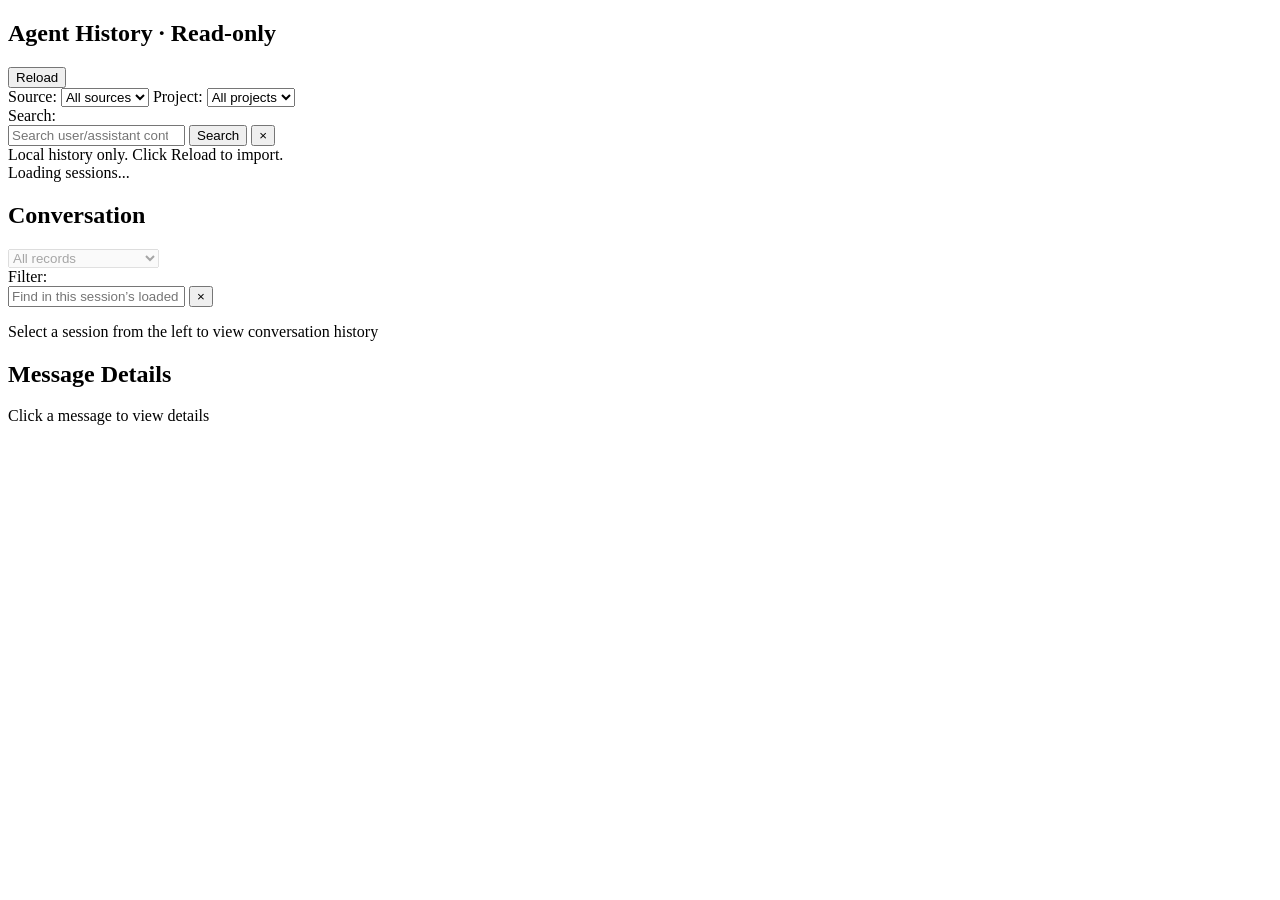
==== server/static/index.html @ 13845555 "feat: make server and stateless deamon the primary application Add analysis-only protocol v4, authen" ====
<!DOCTYPE html>
<html lang="en">
<head>
    <meta charset="UTF-8">
    <meta name="viewport" content="width=device-width, initial-scale=1.0">
    <title>Agent History Viewer</title>
    <link rel="stylesheet" href="static/css/style.css">
</head>
<body>
    <div class="container">
        <!-- Left Panel: Session List -->
        <div class="panel left-panel">
            <div class="panel-header">
                <h2>Agent History · Read-only</h2>
                <button id="reloadBtn">Reload</button>
            </div>
            <div class="filter-bar" id="sessionFilterBar">
                <label class="filter-label" for="sourceSelect">Source:</label>
                <select id="sourceSelect"><option value="">All sources</option></select>
                <label class="filter-label" for="projectSelect">Project:</label>
                <select id="projectSelect"><option value="">All projects</option></select>
                <div class="filter-label">Search:</div>
                <div class="uuid-search">
                    <input type="search" id="sessionSearch" placeholder="Search user/assistant content…" aria-label="Search sessions by user and assistant prose" />
                    <button id="sessionSearchBtn" title="Search sessions">Search</button>
                    <button id="clearSessionSearchBtn" class="clear-btn" title="Clear search">×</button>
                </div>
            </div>
            <div class="sync-status" id="sessionSearchStatus" role="status" aria-live="polite"></div>
            <button id="resetSearchScopeBtn" class="scope-reset" hidden>Search all sources/projects</button>
            <div class="sync-status" id="syncStatus" role="status">Local history only. Click Reload to import.</div>
            <details id="syncIssues" class="sync-status" hidden><summary>Sync issues</summary><pre id="syncIssueText"></pre></details>
            <div class="panel-content">
                <div id="sessionList" class="session-list">
                    <div class="loading">Loading sessions...</div>
                </div>
            </div>
        </div>

        <!-- Resizer between left and middle -->
        <div class="resizer" data-direction="left"></div>

        <!-- Middle Panel: Conversation History -->
        <div class="panel middle-panel">
            <div class="panel-header">
                <h2 id="conversationTitle">Conversation</h2>
                <span id="loadedCount" class="message-count"></span>
            </div>
            <div id="sessionWarnings" class="sync-status" role="status"></div>
            <div class="filter-bar" id="filterBar">
                <select id="branchSelect" disabled aria-label="Conversation branch">
                    <option value="">All records</option><option value="active">Current saved branch</option>
                </select>
                <div class="filter-label">Filter:</div>
                <div class="filter-tags" id="filterTags">
                    <!-- Filter tags will be dynamically added here -->
                </div>
                <div class="uuid-search">
                    <input type="text" id="uuidSearch" placeholder="Find in this session’s loaded messages…" title="This searches only loaded messages. Use the left search box to find sessions globally." />
                    <button id="clearUuidBtn" class="clear-btn" title="Clear search">×</button>
                </div>
            </div>
            <div class="panel-content">
                <div id="conversationHistory" class="conversation-history">
                    <div class="empty-state">
                        <p>Select a session from the left to view conversation history</p>
                    </div>
                </div>
            </div>
            <button id="loadMoreBtn" class="load-more" hidden>Load next 2000 records</button>
        </div>

        <!-- Resizer between middle and right -->
        <div class="resizer" data-direction="right"></div>

        <!-- Right Panel: Message Details -->
        <div class="panel right-panel">
            <div class="panel-header">
                <h2>Message Details</h2>
            </div>
            <div class="panel-content">
                <div id="messageDetails" class="message-details">
                    <div class="empty-state">
                        <p>Click a message to view details</p>
                    </div>
                </div>
            </div>
        </div>
    </div>

    <script src="static/js/app.js" type="module"></script>
</body>
</html>
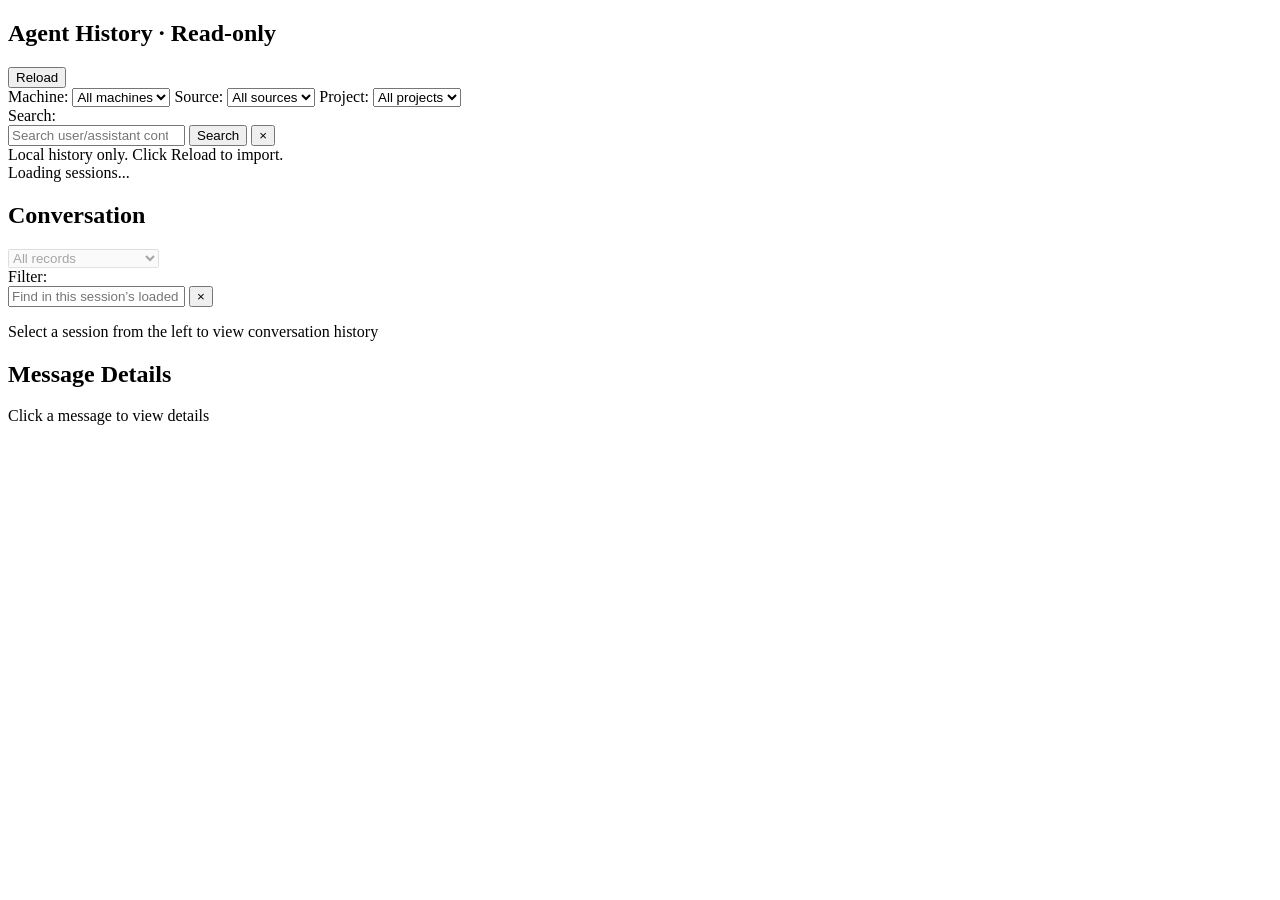
==== commit 6e9a1f95: "feat(server): read-only query API keys and per-machine history view - new key type 'query': GET-only" ====
--- a/server/static/index.html
+++ b/server/static/index.html
@@ -15,6 +15,8 @@
                 <button id="reloadBtn">Reload</button>
             </div>
             <div class="filter-bar" id="sessionFilterBar">
+                <label class="filter-label" for="machineSelect">Machine:</label>
+                <select id="machineSelect"><option value="">All machines</option></select>
                 <label class="filter-label" for="sourceSelect">Source:</label>
                 <select id="sourceSelect"><option value="">All sources</option></select>
                 <label class="filter-label" for="projectSelect">Project:</label>
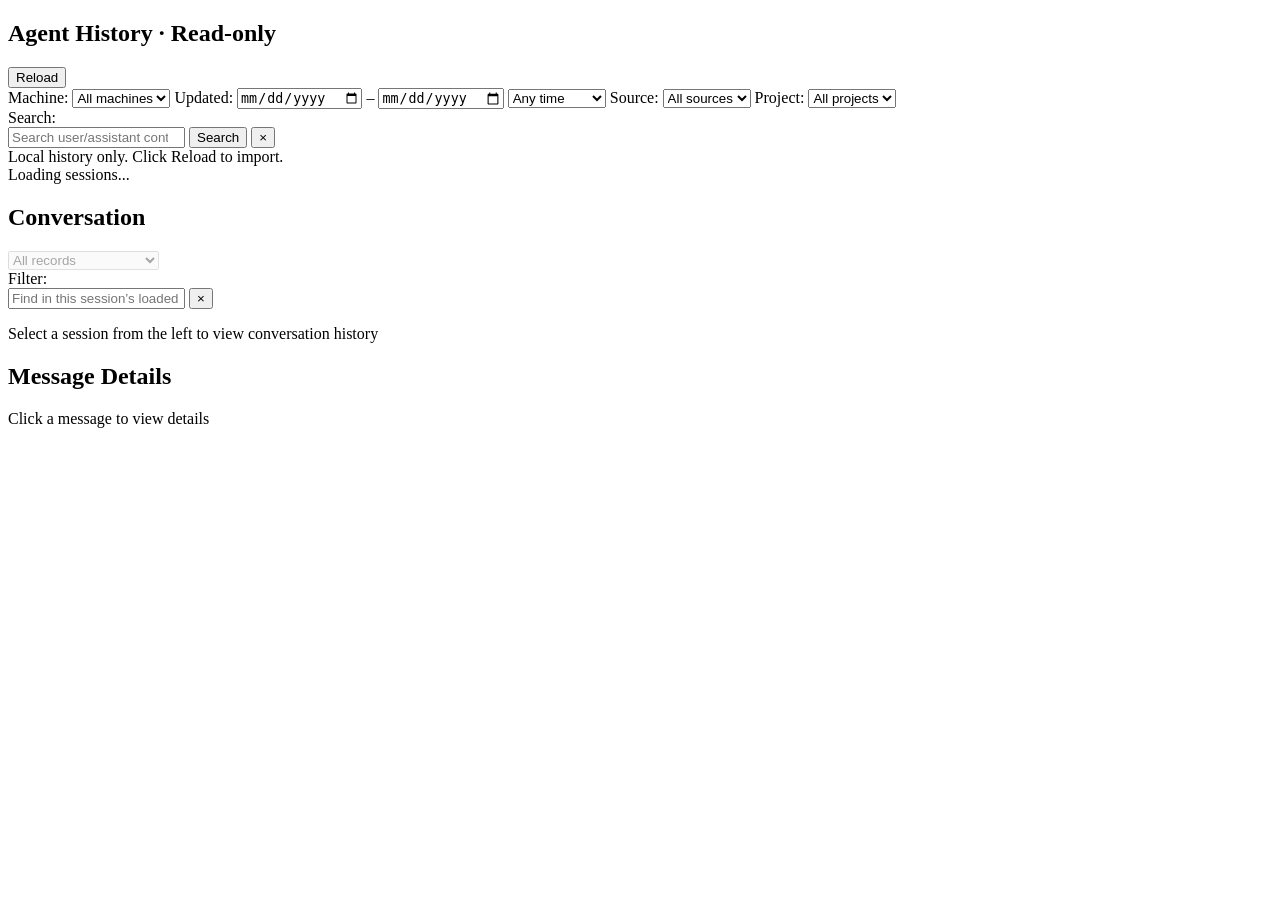
==== commit 35d43686: "feat: dedicated agent API, cloud page filters and clearer local progress - cloud: /agent/v1 (list al" ====
--- a/server/static/index.html
+++ b/server/static/index.html
@@ -17,6 +17,10 @@
             <div class="filter-bar" id="sessionFilterBar">
                 <label class="filter-label" for="machineSelect">Machine:</label>
                 <select id="machineSelect"><option value="">All machines</option></select>
+                <label class="filter-label" for="dateFrom">Updated:</label>
+                <span class="date-range"><input type="date" id="dateFrom" aria-label="Updated from"> – <input type="date" id="dateTo" aria-label="Updated until">
+                    <select id="datePreset" aria-label="Quick date range"><option value="">Any time</option><option value="1">Today</option>
+                    <option value="7">Last 7 days</option><option value="30">Last 30 days</option><option value="90">Last 90 days</option></select></span>
                 <label class="filter-label" for="sourceSelect">Source:</label>
                 <select id="sourceSelect"><option value="">All sources</option></select>
                 <label class="filter-label" for="projectSelect">Project:</label>
@@ -28,6 +32,7 @@
                     <button id="clearSessionSearchBtn" class="clear-btn" title="Clear search">×</button>
                 </div>
             </div>
+            <div class="machine-summary" id="machineSummary" aria-live="polite"></div>
             <div class="sync-status" id="sessionSearchStatus" role="status" aria-live="polite"></div>
             <button id="resetSearchScopeBtn" class="scope-reset" hidden>Search all sources/projects</button>
             <div class="sync-status" id="syncStatus" role="status">Local history only. Click Reload to import.</div>
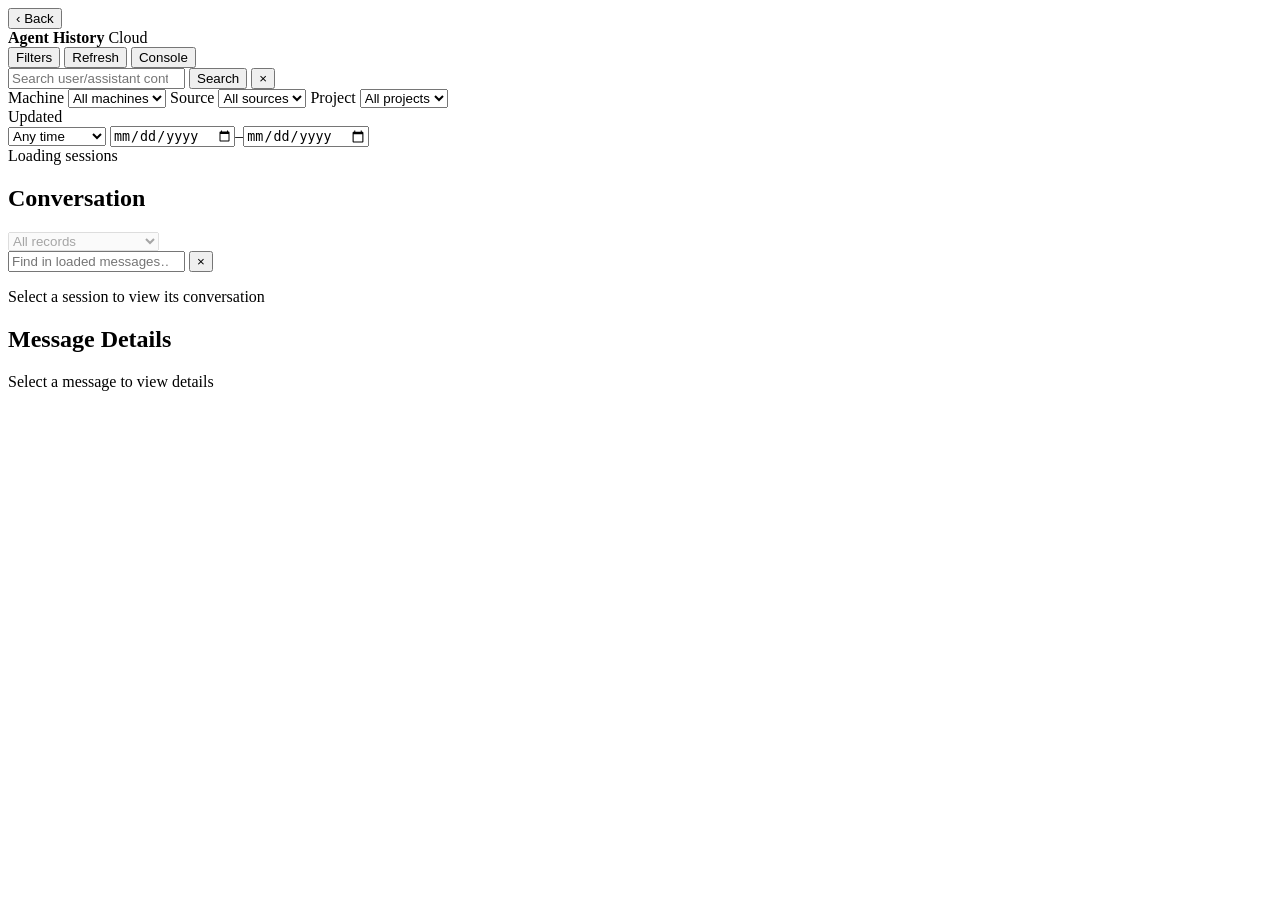
==== commit 1e692afb: "feat(cloud): mobile-friendly viewer and console - App bar with Filters / Refresh / Console; console " ====
--- a/server/static/index.html
+++ b/server/static/index.html
@@ -2,53 +2,73 @@
 <html lang="en">
 <head>
     <meta charset="UTF-8">
-    <meta name="viewport" content="width=device-width, initial-scale=1.0">
-    <title>Agent History Viewer</title>
-    <link rel="stylesheet" href="static/css/style.css">
+    <meta name="viewport" content="width=device-width, initial-scale=1.0, viewport-fit=cover">
+    <meta name="theme-color" content="#252526">
+    <meta name="cloud-csrf" content="__CSRF_TOKEN__">
+    <title>Agent History · Cloud</title>
+    <link rel="stylesheet" href="/static/css/style.css">
+    <link rel="stylesheet" href="/cloud-assets/cloud.css">
 </head>
-<body>
-    <div class="container">
-        <!-- Left Panel: Session List -->
-        <div class="panel left-panel">
-            <div class="panel-header">
-                <h2>Agent History · Read-only</h2>
-                <button id="reloadBtn">Reload</button>
-            </div>
+<body data-view="list">
+    <header class="app-bar">
+        <button id="backBtn" class="app-back" type="button" aria-label="Back">‹ <span>Back</span></button>
+        <div class="app-title">
+            <strong>Agent History</strong>
+            <span id="appSubtitle" class="app-subtitle">Cloud</span>
+        </div>
+        <div class="app-actions">
+            <button id="filtersBtn" class="app-button filters-toggle" type="button" aria-expanded="false" aria-controls="sessionFilterBar">
+                Filters <span id="filterCount" class="count-badge" hidden></span>
+            </button>
+            <button id="reloadBtn" class="app-button" type="button">Refresh</button>
+            <button id="consoleBtn" class="app-button" type="button" aria-haspopup="dialog" aria-controls="consoleSheet">Console</button>
+        </div>
+    </header>
+
+    <main class="container">
+        <!-- Sessions -->
+        <section class="panel left-panel" aria-label="Sessions">
             <div class="filter-bar" id="sessionFilterBar">
-                <label class="filter-label" for="machineSelect">Machine:</label>
-                <select id="machineSelect"><option value="">All machines</option></select>
-                <label class="filter-label" for="dateFrom">Updated:</label>
-                <span class="date-range"><input type="date" id="dateFrom" aria-label="Updated from"> – <input type="date" id="dateTo" aria-label="Updated until">
-                    <select id="datePreset" aria-label="Quick date range"><option value="">Any time</option><option value="1">Today</option>
-                    <option value="7">Last 7 days</option><option value="30">Last 30 days</option><option value="90">Last 90 days</option></select></span>
-                <label class="filter-label" for="sourceSelect">Source:</label>
-                <select id="sourceSelect"><option value="">All sources</option></select>
-                <label class="filter-label" for="projectSelect">Project:</label>
-                <select id="projectSelect"><option value="">All projects</option></select>
-                <div class="filter-label">Search:</div>
-                <div class="uuid-search">
-                    <input type="search" id="sessionSearch" placeholder="Search user/assistant content…" aria-label="Search sessions by user and assistant prose" />
-                    <button id="sessionSearchBtn" title="Search sessions">Search</button>
-                    <button id="clearSessionSearchBtn" class="clear-btn" title="Clear search">×</button>
+                <div class="field field-search">
+                    <div class="uuid-search">
+                        <input type="search" id="sessionSearch" placeholder="Search user/assistant content…" aria-label="Search sessions by user and assistant prose" enterkeyhint="search">
+                        <button id="sessionSearchBtn" type="button" title="Search sessions">Search</button>
+                        <button id="clearSessionSearchBtn" type="button" class="clear-btn" title="Clear search" aria-label="Clear search">×</button>
+                    </div>
+                </div>
+                <label class="field"><span class="filter-label">Machine</span>
+                    <select id="machineSelect"><option value="">All machines</option></select></label>
+                <label class="field"><span class="filter-label">Source</span>
+                    <select id="sourceSelect"><option value="">All sources</option></select></label>
+                <label class="field"><span class="filter-label">Project</span>
+                    <select id="projectSelect"><option value="">All projects</option></select></label>
+                <div class="field field-dates">
+                    <span class="filter-label">Updated</span>
+                    <div class="date-range">
+                        <select id="datePreset" aria-label="Quick date range"><option value="">Any time</option><option value="1">Today</option>
+                            <option value="7">Last 7 days</option><option value="30">Last 30 days</option><option value="90">Last 90 days</option></select>
+                        <input type="date" id="dateFrom" aria-label="Updated from"><span aria-hidden="true">–</span><input type="date" id="dateTo" aria-label="Updated until">
+                    </div>
                 </div>
             </div>
-            <div class="machine-summary" id="machineSummary" aria-live="polite"></div>
-            <div class="sync-status" id="sessionSearchStatus" role="status" aria-live="polite"></div>
-            <button id="resetSearchScopeBtn" class="scope-reset" hidden>Search all sources/projects</button>
-            <div class="sync-status" id="syncStatus" role="status">Local history only. Click Reload to import.</div>
+            <div class="machine-summary" id="machineSummary" aria-label="Machines"></div>
+            <div class="list-status">
+                <div class="sync-status" id="sessionSearchStatus" role="status" aria-live="polite"></div>
+                <button id="resetSearchScopeBtn" type="button" class="scope-reset" hidden>Clear source/project</button>
+            </div>
+            <div class="sync-status" id="syncStatus" role="status" hidden>Cloud archive · uploaded by local servers.</div>
             <details id="syncIssues" class="sync-status" hidden><summary>Sync issues</summary><pre id="syncIssueText"></pre></details>
             <div class="panel-content">
                 <div id="sessionList" class="session-list">
-                    <div class="loading">Loading sessions...</div>
+                    <div class="loading">Loading sessions</div>
                 </div>
             </div>
-        </div>
+        </section>
 
-        <!-- Resizer between left and middle -->
         <div class="resizer" data-direction="left"></div>
 
-        <!-- Middle Panel: Conversation History -->
-        <div class="panel middle-panel">
+        <!-- Conversation -->
+        <section class="panel middle-panel" aria-label="Conversation">
             <div class="panel-header">
                 <h2 id="conversationTitle">Conversation</h2>
                 <span id="loadedCount" class="message-count"></span>
@@ -58,43 +78,39 @@
                 <select id="branchSelect" disabled aria-label="Conversation branch">
                     <option value="">All records</option><option value="active">Current saved branch</option>
                 </select>
-                <div class="filter-label">Filter:</div>
-                <div class="filter-tags" id="filterTags">
-                    <!-- Filter tags will be dynamically added here -->
-                </div>
+                <div class="filter-tags" id="filterTags" aria-label="Message types"></div>
                 <div class="uuid-search">
-                    <input type="text" id="uuidSearch" placeholder="Find in this session’s loaded messages…" title="This searches only loaded messages. Use the left search box to find sessions globally." />
-                    <button id="clearUuidBtn" class="clear-btn" title="Clear search">×</button>
+                    <input type="search" id="uuidSearch" placeholder="Find in loaded messages…" title="Searches only the loaded messages of this session" enterkeyhint="search">
+                    <button id="clearUuidBtn" type="button" class="clear-btn" title="Clear" aria-label="Clear">×</button>
                 </div>
             </div>
             <div class="panel-content">
                 <div id="conversationHistory" class="conversation-history">
-                    <div class="empty-state">
-                        <p>Select a session from the left to view conversation history</p>
-                    </div>
+                    <div class="empty-state"><p>Select a session to view its conversation</p></div>
                 </div>
+                <button id="loadMoreBtn" type="button" class="load-more" hidden>Load next 2000 records</button>
             </div>
-            <button id="loadMoreBtn" class="load-more" hidden>Load next 2000 records</button>
-        </div>
+        </section>
 
-        <!-- Resizer between middle and right -->
         <div class="resizer" data-direction="right"></div>
 
-        <!-- Right Panel: Message Details -->
-        <div class="panel right-panel">
+        <!-- Message details -->
+        <section class="panel right-panel" aria-label="Message details">
             <div class="panel-header">
                 <h2>Message Details</h2>
             </div>
             <div class="panel-content">
                 <div id="messageDetails" class="message-details">
-                    <div class="empty-state">
-                        <p>Click a message to view details</p>
-                    </div>
+                    <div class="empty-state"><p>Select a message to view details</p></div>
                 </div>
             </div>
-        </div>
-    </div>
+        </section>
+    </main>
 
-    <script src="static/js/app.js" type="module"></script>
+    <!--CONSOLE-->
+
+    <script src="/static/js/app.js" type="module"></script>
+    <script src="/cloud-assets/layout.js" type="module"></script>
+    <script src="/cloud-assets/control.js" type="module"></script>
 </body>
 </html>
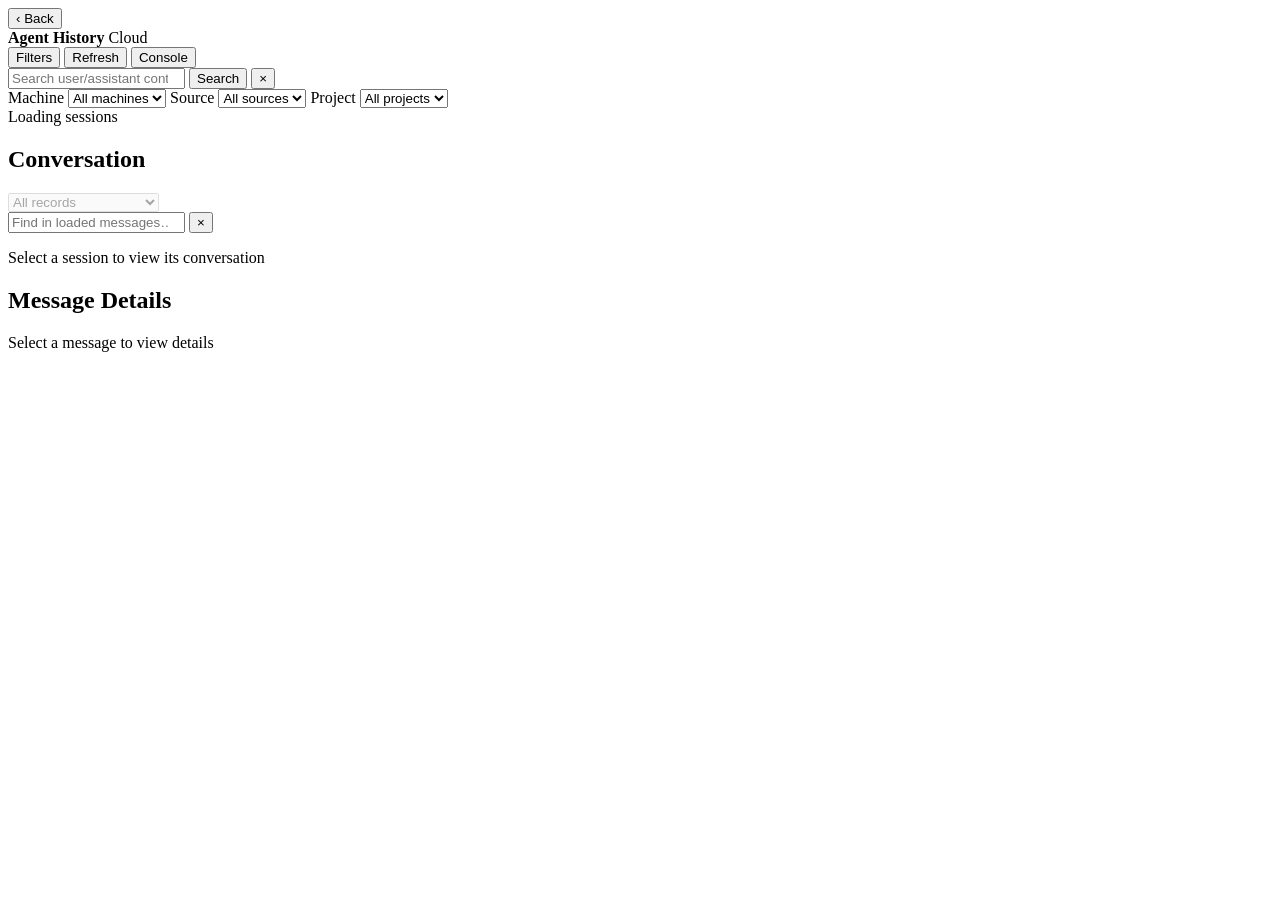
==== commit e528535a: "refactor(cloud): remove the session-list date filter Drops the Updated date range from the cloud pag" ====
--- a/server/static/index.html
+++ b/server/static/index.html
@@ -42,14 +42,6 @@
                     <select id="sourceSelect"><option value="">All sources</option></select></label>
                 <label class="field"><span class="filter-label">Project</span>
                     <select id="projectSelect"><option value="">All projects</option></select></label>
-                <div class="field field-dates">
-                    <span class="filter-label">Updated</span>
-                    <div class="date-range">
-                        <select id="datePreset" aria-label="Quick date range"><option value="">Any time</option><option value="1">Today</option>
-                            <option value="7">Last 7 days</option><option value="30">Last 30 days</option><option value="90">Last 90 days</option></select>
-                        <input type="date" id="dateFrom" aria-label="Updated from"><span aria-hidden="true">–</span><input type="date" id="dateTo" aria-label="Updated until">
-                    </div>
-                </div>
             </div>
             <div class="machine-summary" id="machineSummary" aria-label="Machines"></div>
             <div class="list-status">
